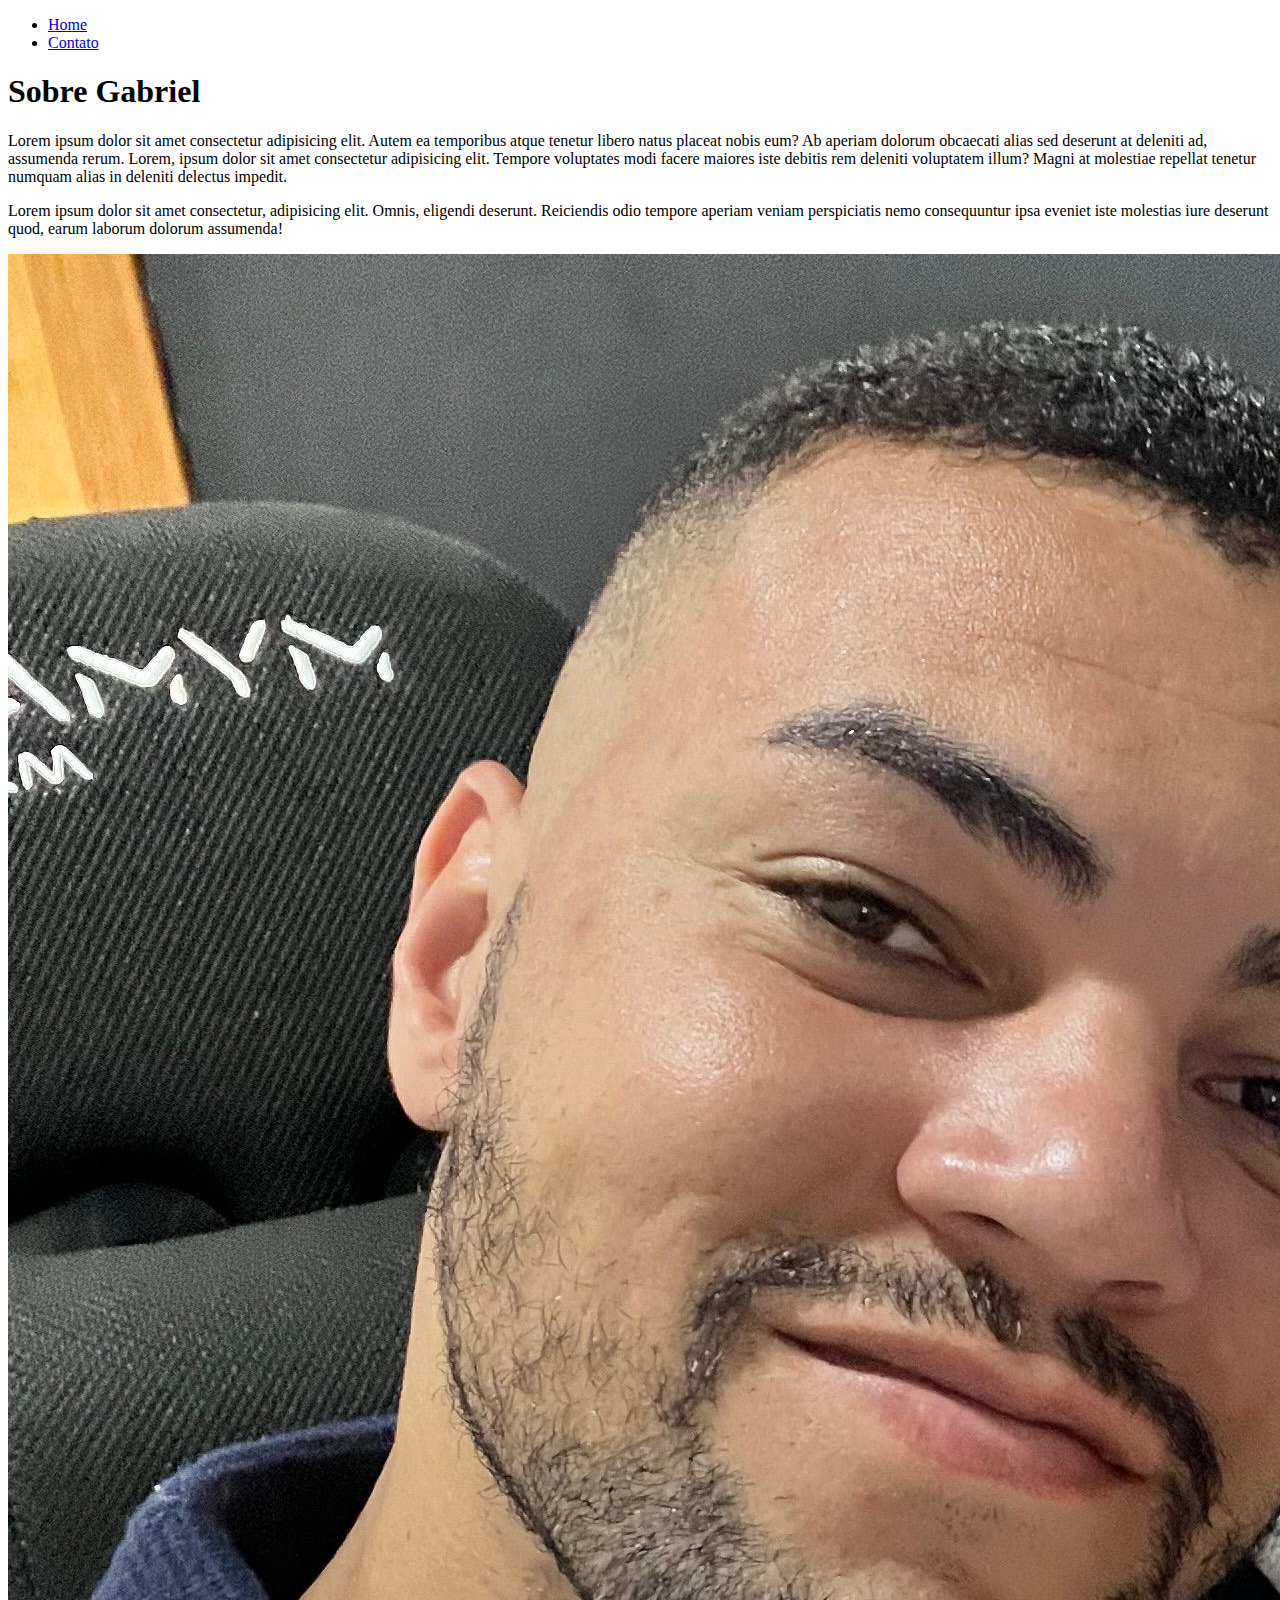
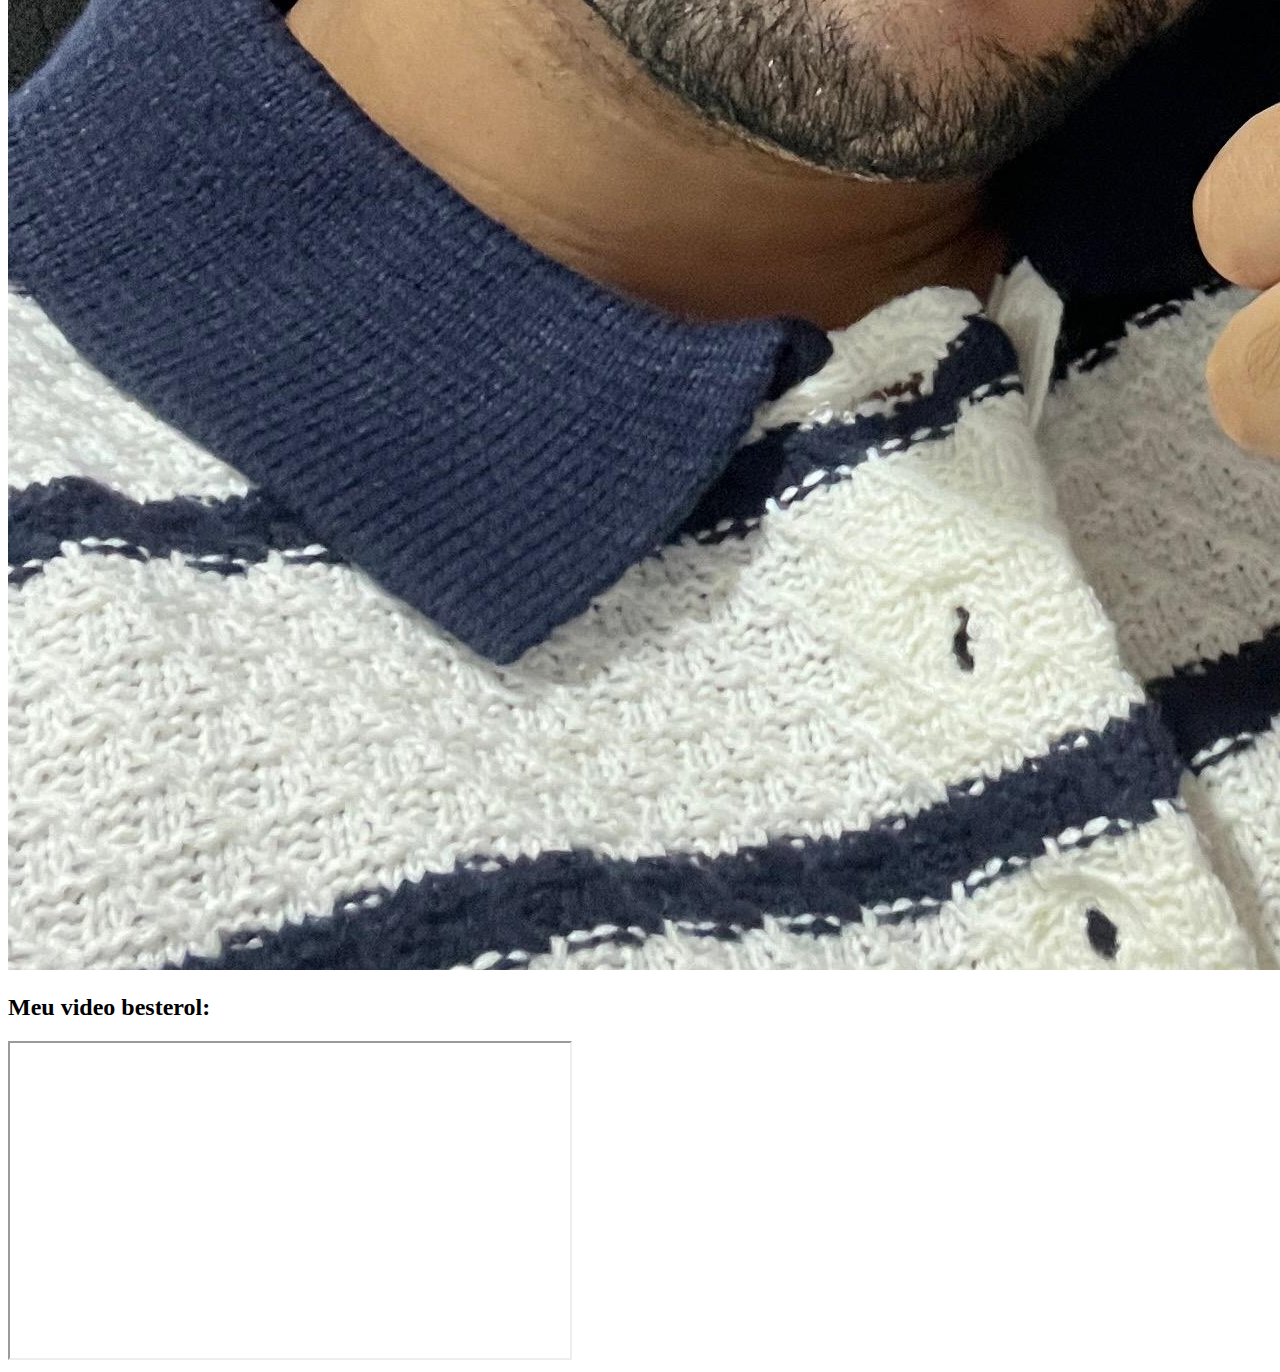
==== index.html @ e8a1b93c "Realizado a criação de duas páginas web" ====
<!DOCTYPE html>
<html lang="en">
<head>
    <meta charset="UTF-8">
    <meta name="viewport" content="width=device-width, initial-scale=1.0">
    <title>Document</title>
</head>
<body>
    <ul>
        <li>
            <a href ="index.html"> Home </a>
        </li>
        <li>
            <a href="Contato.html"> Contato </a>
        </li>
    </ul>

    <h1>Sobre Gabriel</h1>

    <p>Lorem ipsum dolor sit amet consectetur adipisicing elit. Autem ea temporibus atque tenetur libero natus placeat nobis eum? Ab aperiam dolorum obcaecati alias sed deserunt at deleniti ad, assumenda rerum. Lorem, ipsum dolor sit amet consectetur adipisicing elit. Tempore voluptates modi facere maiores iste debitis rem deleniti voluptatem illum? Magni at molestiae repellat tenetur numquam alias in deleniti delectus impedit.
    </p>

    <p>Lorem ipsum dolor sit amet consectetur, adipisicing elit. Omnis, eligendi deserunt. Reiciendis odio tempore aperiam veniam perspiciatis nemo consequuntur ipsa eveniet iste molestias iure deserunt quod, earum laborum dolorum assumenda!
    </p>

    <img src="assets/img/Imagem do WhatsApp de 2024-06-14 à(s) 11.28.41_30701b12.jpg" alt="Minha foto">

    <h2>Meu video besterol:</h2>

    <iframe width="560" height="315" src="https://www.youtube.com/embed/hmkbcs3M-zs?si=BIRqSIMZosov9iFp" title="YouTube video player" frameborder="3" allow="accelerometer; autoplay; clipboard-write; encrypted-media; gyroscope; picture-in-picture; web-share" referrerpolicy="strict-origin-when-cross-origin" allowfullscreen>
    </iframe>
</body>
</html>
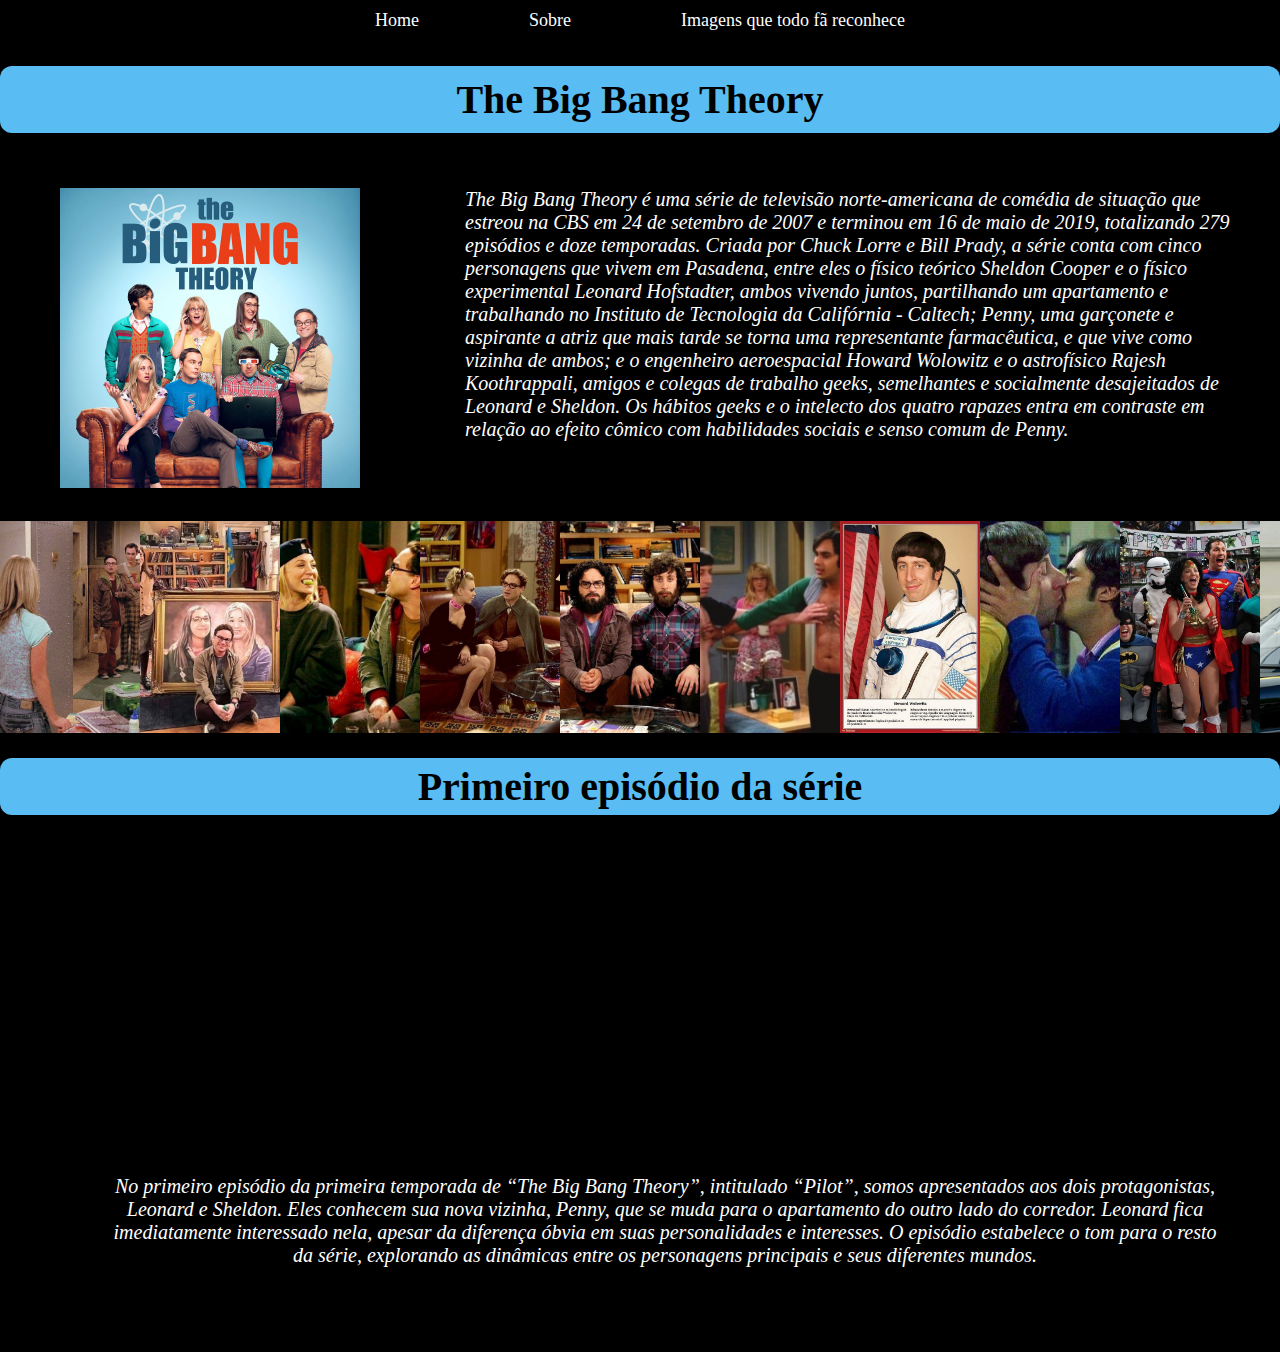
==== commit b0510373: "Merge pull request #1 from HellmatGa/html" ====
--- a/index.html
+++ b/index.html
@@ -4,30 +4,126 @@
     <meta charset="UTF-8">
     <meta name="viewport" content="width=device-width, initial-scale=1.0">
     <title>Document</title>
+    <link rel="stylesheet" href="./assets/style/style.css">
 </head>
-<body>
-    <ul>
-        <li>
-            <a href ="index.html"> Home </a>
-        </li>
-        <li>
-            <a href="Contato.html"> Contato </a>
-        </li>
-    </ul>
+<section>
+    <nav>
+        <ul>
+            <li>
+                <a href ="index.html"> Home </a>
+            </li>
+            <li>
+                <a href="Sobre.html"> Sobre </a>
+            </li>
+            <li>
+                <a href ="Fotos.html"> Imagens que todo fã reconhece </a>
+            </li>
+        </ul>
+    </nav>
+<main>
+        <h1> The Big Bang Theory </h1>
+</main>
+    <div class="primeiro_paragrafo_home"> 
+        <img class="img_home" src="assets/img/todos_sofa_abertura.jpg" alt="error">
+        <p> The Big Bang Theory é uma série de televisão norte-americana de comédia de situação que estreou na CBS em 24 de setembro de 2007 e terminou em 16 de maio de 2019, totalizando 279 episódios e doze temporadas. Criada por Chuck Lorre e Bill Prady, a série conta com cinco personagens que vivem em Pasadena, entre eles o físico teórico Sheldon Cooper e o físico experimental Leonard Hofstadter, 
+            ambos vivendo juntos, partilhando um apartamento e trabalhando no Instituto de Tecnologia da Califórnia - Caltech; 
+            Penny, uma garçonete e aspirante a atriz que mais tarde se torna uma representante farmacêutica, e que vive como vizinha de ambos; 
+            e o engenheiro aeroespacial Howard Wolowitz e o astrofísico Rajesh Koothrappali, amigos e colegas de trabalho geeks, 
+            semelhantes e socialmente desajeitados de Leonard e Sheldon. Os hábitos geeks e o intelecto dos quatro rapazes entra em contraste em relação ao efeito cômico com habilidades sociais
+            e senso comum de Penny.
+        </p>
+    </div>   
 
-    <h1>Sobre Gabriel</h1>
+    <div class="image-slider">
+        <img src="assets/img/primeiroep.jpg" alt="error">
+        <img src="assets/img/quadro-penny.jpg" alt="Descrição da imagem 1">
+        <img src="assets/img/Penny-Limao-leonard.jpg" alt="error">
+        <img src="assets/img/Penny-gatinho-fantasia-festa-leonard.jpg" alt="error">
+        <img src="assets/img/os-quatro-barbudos.jpg" alt="error">
+        <img src="assets/img/casal-howard-e-rajed.jpg" alt="error">
+        <img src="assets/img/astronalta-howard.jpg" alt="error">
+        <img src="assets/img/beijo-do-casal-howard.jpg" alt="error">
+        <img src="assets/img/ano_novo.jpg" alt="error">
+        <img src="assets/img/batmovel.jpg" alt="error">
+        <img src="assets/img/comic_con.jpg" alt="error">
+        <img src="assets/img/festa_da_bandeira2.jpg" alt="error">
+        <img src="assets/img/filha_howard.jpg" alt="error">
+        <img src="assets/img/isso_nao_aconteceu.jpg" alt="error">
+        <img src="assets/img/sheldon_advogado .jpg" alt="error">
+        <img src="assets/img/sheldon_maluco.jpg" alt="error">
+        <img src="assets/img/SheldonNaPiscina-Bolinha.jpg" alt="error">
+        <img src="assets/img/stephen_hawking.jpg" alt="error">
+        <img src="assets/img/treinando_peny.jpg" alt="error">
+        <img src="assets/img/troca-fantasia-bernadette.jpg" alt="error">
+        <img src="assets/img/primeiroep.jpg" alt="error">
+        <img src="assets/img/quadro-penny.jpg" alt="Descrição da imagem 1">
+        <img src="assets/img/Penny-Limao-leonard.jpg" alt="error">
+        <img src="assets/img/Penny-gatinho-fantasia-festa-leonard.jpg" alt="error">
+        <img src="assets/img/os-quatro-barbudos.jpg" alt="error">
+        <img src="assets/img/casal-howard-e-rajed.jpg" alt="error">
+        <img src="assets/img/astronalta-howard.jpg" alt="error">
+        <img src="assets/img/beijo-do-casal-howard.jpg" alt="error">
+        <img src="assets/img/ano_novo.jpg" alt="error">
+        <img src="assets/img/batmovel.jpg" alt="error">
+        <img src="assets/img/comic_con.jpg" alt="error">
+        <img src="assets/img/festa_da_bandeira2.jpg" alt="error">
+        <img src="assets/img/filha_howard.jpg" alt="error">
+        <img src="assets/img/isso_nao_aconteceu.jpg" alt="error">
+        <img src="assets/img/sheldon_advogado .jpg" alt="error">
+        <img src="assets/img/sheldon_maluco.jpg" alt="error">
+        <img src="assets/img/SheldonNaPiscina-Bolinha.jpg" alt="error">
+        <img src="assets/img/stephen_hawking.jpg" alt="error">
+        <img src="assets/img/treinando_peny.jpg" alt="error">
+        <img src="assets/img/troca-fantasia-bernadette.jpg" alt="error">
+        <img src="assets/img/primeiroep.jpg" alt="error">
+        <img src="assets/img/quadro-penny.jpg" alt="Descrição da imagem 1">
+        <img src="assets/img/Penny-Limao-leonard.jpg" alt="error">
+        <img src="assets/img/Penny-gatinho-fantasia-festa-leonard.jpg" alt="error">
+        <img src="assets/img/os-quatro-barbudos.jpg" alt="error">
+        <img src="assets/img/casal-howard-e-rajed.jpg" alt="error">
+        <img src="assets/img/astronalta-howard.jpg" alt="error">
+        <img src="assets/img/beijo-do-casal-howard.jpg" alt="error">
+        <img src="assets/img/ano_novo.jpg" alt="error">
+        <img src="assets/img/batmovel.jpg" alt="error">
+        <img src="assets/img/comic_con.jpg" alt="error">
+        <img src="assets/img/festa_da_bandeira2.jpg" alt="error">
+        <img src="assets/img/filha_howard.jpg" alt="error">
+        <img src="assets/img/isso_nao_aconteceu.jpg" alt="error">
+        <img src="assets/img/sheldon_advogado .jpg" alt="error">
+        <img src="assets/img/sheldon_maluco.jpg" alt="error">
+        <img src="assets/img/SheldonNaPiscina-Bolinha.jpg" alt="error">
+        <img src="assets/img/stephen_hawking.jpg" alt="error">
+        <img src="assets/img/treinando_peny.jpg" alt="error">
+        <img src="assets/img/troca-fantasia-bernadette.jpg" alt="error">
+    </div>
+    
+    <style>
+    .image-slider {
+        display: flex;
+        animation: slide 20s linear infinite;
+    }
+    
+    @keyframes slide {
+        100% { transform: translateX(-100%); }
+        100% { transform: translateX(-300%); }
+    }
 
-    <p>Lorem ipsum dolor sit amet consectetur adipisicing elit. Autem ea temporibus atque tenetur libero natus placeat nobis eum? Ab aperiam dolorum obcaecati alias sed deserunt at deleniti ad, assumenda rerum. Lorem, ipsum dolor sit amet consectetur adipisicing elit. Tempore voluptates modi facere maiores iste debitis rem deleniti voluptatem illum? Magni at molestiae repellat tenetur numquam alias in deleniti delectus impedit.
-    </p>
+    .image-slider img {
+        width: 140px; /* Altere para a largura desejada */
+        height: auto; /* Isso manterá a proporção da imagem */
+    }
+</style>
 
-    <p>Lorem ipsum dolor sit amet consectetur, adipisicing elit. Omnis, eligendi deserunt. Reiciendis odio tempore aperiam veniam perspiciatis nemo consequuntur ipsa eveniet iste molestias iure deserunt quod, earum laborum dolorum assumenda!
-    </p>
+    <div>
+        <h2> Primeiro episódio da série </h2>
+    </div>
 
-    <img src="assets/img/Imagem do WhatsApp de 2024-06-14 à(s) 11.28.41_30701b12.jpg" alt="Minha foto">
+    <div class="abertura_home">
+        <iframe width="560" height="315" src="https://www.youtube.com/embed/k9LgH30-FSw?si=vpcc6ht7OUX0uMmQ" title="YouTube video player" frameborder="0" allow="accelerometer; autoplay; clipboard-write; encrypted-media; gyroscope; picture-in-picture; web-share" referrerpolicy="strict-origin-when-cross-origin" allowfullscreen></iframe>
+        <p>No primeiro episódio da primeira temporada de “The Big Bang Theory”, intitulado “Pilot”, somos apresentados aos dois protagonistas, Leonard e Sheldon. Eles conhecem sua nova vizinha, Penny, que se muda para o apartamento do outro lado do corredor. Leonard fica imediatamente interessado nela, apesar da diferença óbvia em suas personalidades e interesses.
 
-    <h2>Meu video besterol:</h2>
-
-    <iframe width="560" height="315" src="https://www.youtube.com/embed/hmkbcs3M-zs?si=BIRqSIMZosov9iFp" title="YouTube video player" frameborder="3" allow="accelerometer; autoplay; clipboard-write; encrypted-media; gyroscope; picture-in-picture; web-share" referrerpolicy="strict-origin-when-cross-origin" allowfullscreen>
-    </iframe>
+            O episódio estabelece o tom para o resto da série, explorando as dinâmicas entre os personagens principais e seus diferentes mundos.
+        </p>
+    </div>
 </body>
 </html>--- a/assets/style/style.css
+++ b/assets/style/style.css
@@ -0,0 +1,168 @@
+body {
+    background-color: #000000;
+}
+
+* {
+    margin: 0;
+    padding: 0;
+    box-sizing: border-box;
+    text-decoration: none;
+}
+
+nav {
+    position: -webkit-sticky;
+    position: sticky;
+    top: 0;
+    padding: 5px;
+    background-color: #000000;
+}
+
+ul {
+    list-style: none;
+    display: flex;
+    gap: 100px;
+    justify-content: center;
+}
+
+a {
+    border-radius: 12px;
+    padding: 5px;
+    display: flex;
+    color: #fefefe;
+    font-size: 18px;
+}
+
+h1 {
+    border-radius: 12px;
+    padding: 10px;
+    background-color: #59bdf3;
+    font-size: 40px;
+    text-align: center;
+    margin-top: 25px;
+    margin-bottom: 30px;
+}
+
+.primeiro_paragrafo_home {
+    padding: auto;
+    display: flex;
+
+}
+
+.primeiro_paragrafo_home img {
+    justify-content: center;
+    height: 300px;
+    width: auto;
+    margin-top: 25px;
+    margin-left: 60px;
+}
+
+.primeiro_paragrafo_home p {
+    justify-content: center;
+    margin-top: 20px;
+    margin-right: 30px;
+}
+
+h2 {
+    border-radius: 12px;
+    padding: 5px;
+    background-color: #59bdf3;
+    font-size: 40px;
+    text-align: center;
+    margin-top: 25px;
+}
+
+.abertura_home {
+    border-radius: 12px;
+    padding: 5px;
+    font-size: 40px;
+    text-align: center;
+}
+
+a {
+    text-decoration: none;
+
+}
+
+p {
+    margin: 25px 50px 75px 100px;
+    border-radius: 12px;
+    padding: 5px;
+    font-size: 20px;
+    color: #ffffff;
+    font-style: italic;
+    font-family: verdana;
+}
+
+.sobre_h1 {
+    border-radius: 12px;
+    padding: 10px;
+    color: #fdfcfc;
+    background-color:  #90b494;
+    font-size: 40px;
+    text-align: center;
+    margin-top: 25px;
+    margin-bottom: 30px;
+}
+
+.sobre_localiza {
+    padding: auto;
+    display: flex;
+    margin: 25px 50px 5px 100px;
+    border-radius: 12px;
+    padding: 5px;
+    font-size: 20px;
+    color: #fdfcfc;
+    font-style: italic;
+    font-family: verdana;
+}
+
+h3 {
+    margin: 70px 70px 0px 0px;
+    border-radius: 12px;
+    color: #ffffff;
+    font-size: 15px;
+    font-family: Arial;
+}
+
+.paragrafo_mapa {
+    margin: 0px 70px 20px 0px;
+    padding: 5px;
+    color: #ffffff;
+    font-size: 15px;
+    font-style: italic;
+    font-family:Arial, Helvetica, sans-serif;
+
+}
+
+.paragrafos_sobre {
+    justify-content: center;
+    height: 300px;
+    width: auto;
+    margin-top: 25px;
+    margin-left: 60px;
+    background-color: #07a3f7;
+    margin: 25px 60px 25px 40px;
+    border-radius: 12px;
+    padding: 5px;
+    font-size: 20px;
+    color: #ffffff;
+    font-style: italic;
+    font-family: verdana;
+}
+
+.image-slider img {
+    width: 1500px; /* largura fixa */
+    height: 160px; /* altura fixa */
+    object-fit: cover; /* cobre o espaço disponível sem distorcer a imagem */
+}
+
+.classicos_h1 {
+    border-radius: 12px;
+    padding: 10px;
+    background-color:  #f78707;;
+    font-size: 40px;
+    text-align: center;
+    margin-top: 25px;
+    margin-bottom: 30px;
+}
+
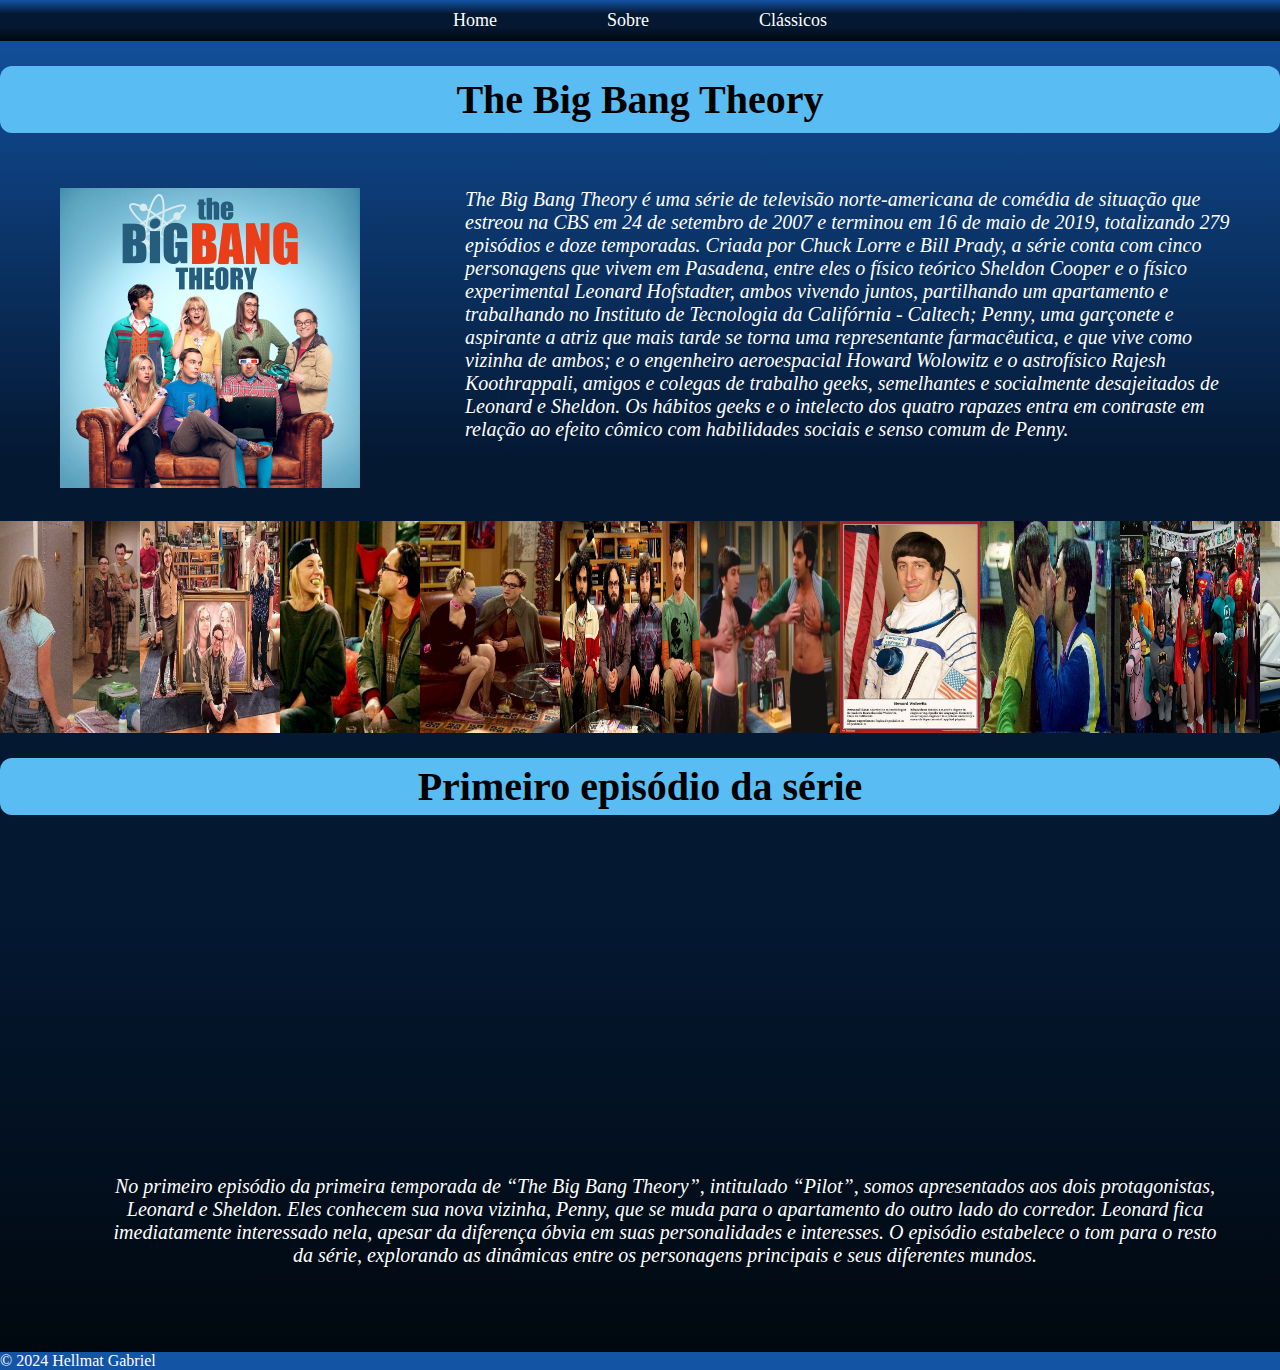
==== commit cccf5ef6: "Criada estilização de três classes utilizando css" ====
--- a/index.html
+++ b/index.html
@@ -6,7 +6,7 @@
     <title>Document</title>
     <link rel="stylesheet" href="./assets/style/style.css">
 </head>
-<section>
+<header>
     <nav>
         <ul>
             <li>
@@ -16,13 +16,15 @@
                 <a href="Sobre.html"> Sobre </a>
             </li>
             <li>
-                <a href ="Fotos.html"> Imagens que todo fã reconhece </a>
+                <a href ="Classicos.html"> Clássicos </a>
             </li>
         </ul>
     </nav>
+</header>    
 <main>
+    <section class="sobre_descricao">
         <h1> The Big Bang Theory </h1>
-</main>
+
     <div class="primeiro_paragrafo_home"> 
         <img class="img_home" src="assets/img/todos_sofa_abertura.jpg" alt="error">
         <p> The Big Bang Theory é uma série de televisão norte-americana de comédia de situação que estreou na CBS em 24 de setembro de 2007 e terminou em 16 de maio de 2019, totalizando 279 episódios e doze temporadas. Criada por Chuck Lorre e Bill Prady, a série conta com cinco personagens que vivem em Pasadena, entre eles o físico teórico Sheldon Cooper e o físico experimental Leonard Hofstadter, 
@@ -32,8 +34,10 @@
             semelhantes e socialmente desajeitados de Leonard e Sheldon. Os hábitos geeks e o intelecto dos quatro rapazes entra em contraste em relação ao efeito cômico com habilidades sociais
             e senso comum de Penny.
         </p>
-    </div>   
+    </div> 
+    </section>  
 
+    <div class="carousel-container">
     <div class="image-slider">
         <img src="assets/img/primeiroep.jpg" alt="error">
         <img src="assets/img/quadro-penny.jpg" alt="Descrição da imagem 1">
@@ -96,27 +100,10 @@
         <img src="assets/img/treinando_peny.jpg" alt="error">
         <img src="assets/img/troca-fantasia-bernadette.jpg" alt="error">
     </div>
-    
-    <style>
-    .image-slider {
-        display: flex;
-        animation: slide 20s linear infinite;
-    }
-    
-    @keyframes slide {
-        100% { transform: translateX(-100%); }
-        100% { transform: translateX(-300%); }
-    }
+    </div>
 
-    .image-slider img {
-        width: 140px; /* Altere para a largura desejada */
-        height: auto; /* Isso manterá a proporção da imagem */
-    }
-</style>
-
-    <div>
+    <section class="descricao_primeiroep">
         <h2> Primeiro episódio da série </h2>
-    </div>
 
     <div class="abertura_home">
         <iframe width="560" height="315" src="https://www.youtube.com/embed/k9LgH30-FSw?si=vpcc6ht7OUX0uMmQ" title="YouTube video player" frameborder="0" allow="accelerometer; autoplay; clipboard-write; encrypted-media; gyroscope; picture-in-picture; web-share" referrerpolicy="strict-origin-when-cross-origin" allowfullscreen></iframe>
@@ -125,5 +112,33 @@
             O episódio estabelece o tom para o resto da série, explorando as dinâmicas entre os personagens principais e seus diferentes mundos.
         </p>
     </div>
+    </section>
+</main>
+
+<footer>
+    <div id="footer_items">
+        <span id="copyright">
+            &copy 2024 Hellmat Gabriel
+        </span>
+    </div>
+</footer>
+
+    <style>
+    .image-slider {
+        display: flex;
+        animation: slide 20s linear infinite;
+    }
+    
+    @keyframes slide {
+        0% { transform: translateX(0); }
+        100% { transform: translateX(-200%); }
+    }
+
+    .image-slider img {
+        width: 140px; /* Altera para a largura desejada */
+        height: auto; /* Manter a proporção da imagem */
+    }
+</style>
+
 </body>
 </html>--- a/assets/style/style.css
+++ b/assets/style/style.css
@@ -1,5 +1,6 @@
 body {
-    background-color: #000000;
+    max-width: 100vw;
+    background: linear-gradient(#1354A5 0%, #041832 33.33%, #041832 66.67%, #01080E 100%);
 }
 
 * {
@@ -10,11 +11,15 @@
 }
 
 nav {
+    padding: 5px;
+    background: linear-gradient(#1354A5 0%, #041832 33.33%, #041832 66.67%, #01080E 100%);
+}
+
+header {
+    z-index: 1;
+    position: sticky;
     position: -webkit-sticky;
-    position: sticky;
     top: 0;
-    padding: 5px;
-    background-color: #000000;
 }
 
 ul {
@@ -96,8 +101,8 @@
 .sobre_h1 {
     border-radius: 12px;
     padding: 10px;
-    color: #fdfcfc;
-    background-color:  #90b494;
+    color: #000000;
+    background-color: #59bdf3;
     font-size: 40px;
     text-align: center;
     margin-top: 25px;
@@ -107,6 +112,7 @@
 .sobre_localiza {
     padding: auto;
     display: flex;
+    align-items: center;
     margin: 25px 50px 5px 100px;
     border-radius: 12px;
     padding: 5px;
@@ -117,7 +123,7 @@
 }
 
 h3 {
-    margin: 70px 70px 0px 0px;
+    margin: 0px 70px 0px 0px;
     border-radius: 12px;
     color: #ffffff;
     font-size: 15px;
@@ -132,6 +138,10 @@
     font-style: italic;
     font-family:Arial, Helvetica, sans-serif;
 
+}
+
+form {
+    color: #fdfcfc;
 }
 
 .paragrafos_sobre {
@@ -151,18 +161,30 @@
 }
 
 .image-slider img {
-    width: 1500px; /* largura fixa */
-    height: 160px; /* altura fixa */
-    object-fit: cover; /* cobre o espaço disponível sem distorcer a imagem */
+    width: 100%; /* Ajuste a largura da imagem para caber no contêiner */
+    flex-shrink: 0; /* Evita que as imagens encolham */
+}
+
+.carousel-container {
+    width: 100%; /* ou uma largura fixa, por exemplo, 800px */
+    overflow: hidden; /* Oculta o excesso de conteúdo */
+    position: relative; /* Necessário para o posicionamento sticky funcionar corretamente */
 }
 
 .classicos_h1 {
     border-radius: 12px;
     padding: 10px;
-    background-color:  #f78707;;
+    background-color: #59bdf3;
     font-size: 40px;
     text-align: center;
     margin-top: 25px;
     margin-bottom: 30px;
 }
 
+footer {
+    color: #fdfcfc;
+    padding: auto;
+    background-color: #1354A5;
+    
+
+}
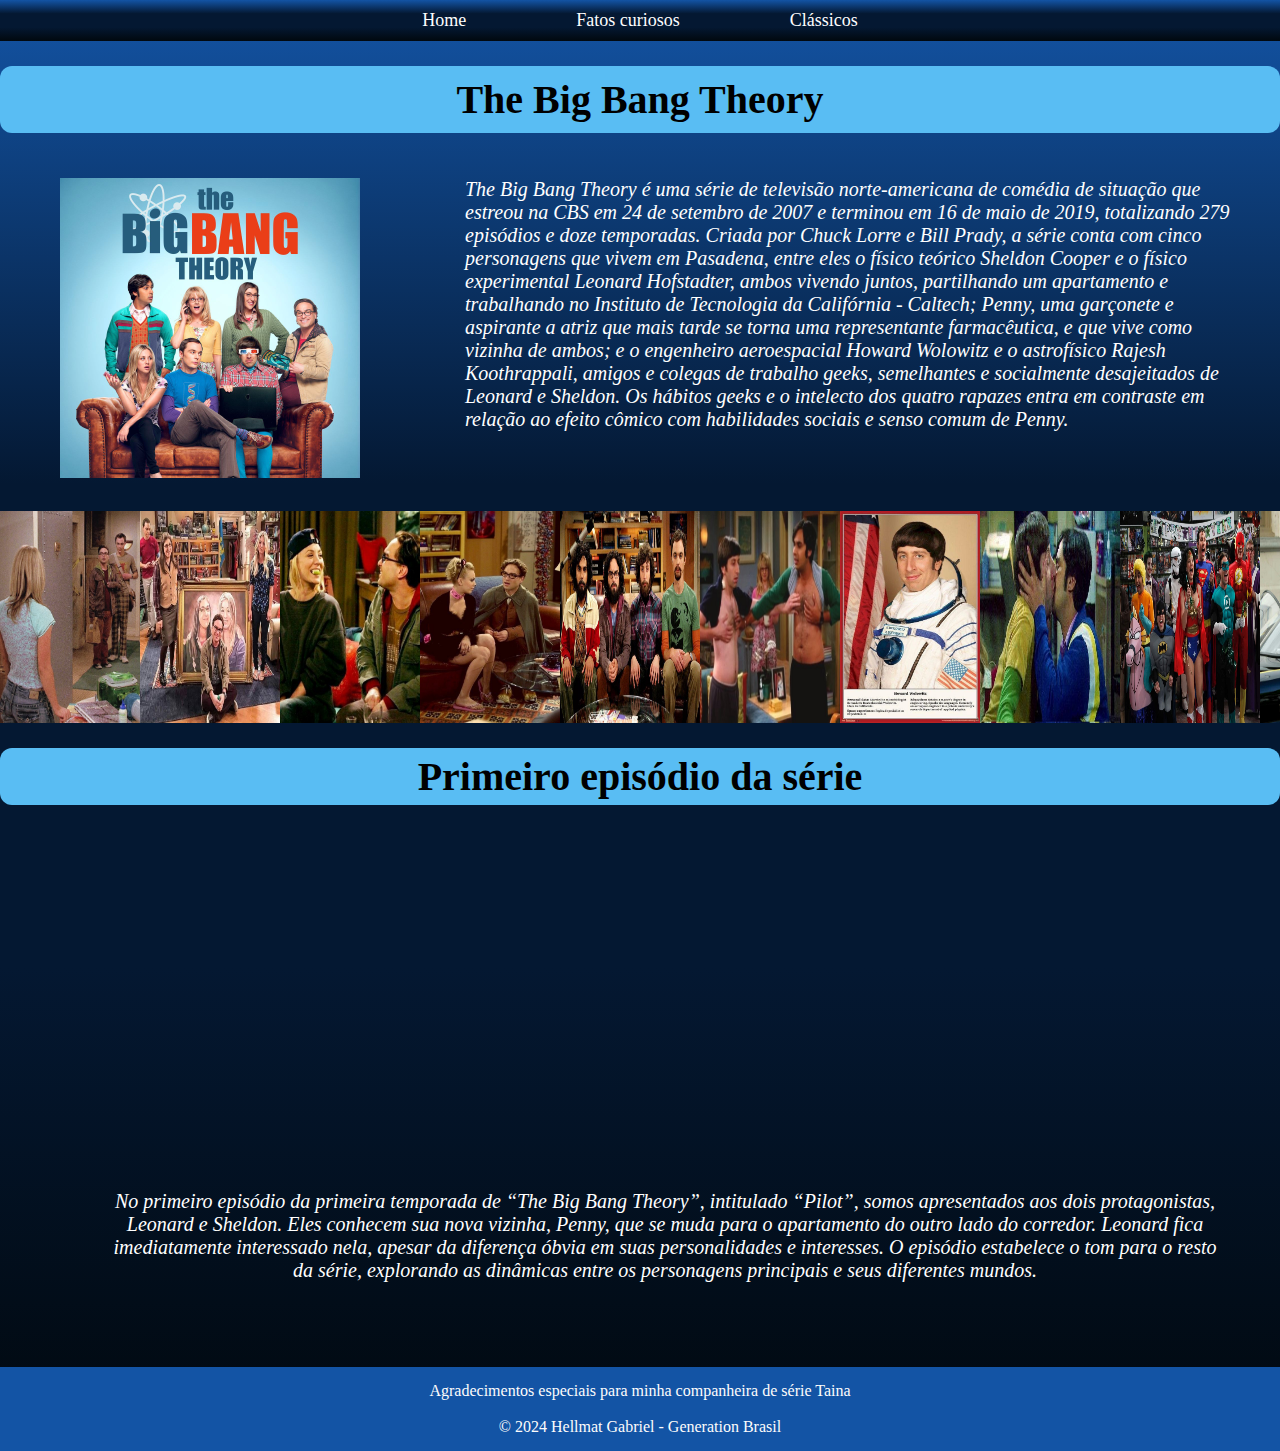
==== commit a2293014: "Finalizada página web" ====
--- a/index.html
+++ b/index.html
@@ -13,7 +13,7 @@
                 <a href ="index.html"> Home </a>
             </li>
             <li>
-                <a href="Sobre.html"> Sobre </a>
+                <a href="Sobre.html"> Fatos curiosos </a>
             </li>
             <li>
                 <a href ="Classicos.html"> Clássicos </a>
@@ -37,7 +37,7 @@
     </div> 
     </section>  
 
-    <div class="carousel-container">
+    <div class="carossel-container">
     <div class="image-slider">
         <img src="assets/img/primeiroep.jpg" alt="error">
         <img src="assets/img/quadro-penny.jpg" alt="Descrição da imagem 1">
@@ -117,8 +117,11 @@
 
 <footer>
     <div id="footer_items">
-        <span id="copyright">
-            &copy 2024 Hellmat Gabriel
+        <span id="copyright"> 
+            Agradecimentos especiais para minha companheira de série Taina 
+            <br>
+            <br>
+            &copy 2024 Hellmat Gabriel - Generation Brasil
         </span>
     </div>
 </footer>
--- a/assets/style/style.css
+++ b/assets/style/style.css
@@ -44,7 +44,7 @@
     font-size: 40px;
     text-align: center;
     margin-top: 25px;
-    margin-bottom: 30px;
+    margin-bottom: 20px;
 }
 
 .primeiro_paragrafo_home {
@@ -74,6 +74,7 @@
     font-size: 40px;
     text-align: center;
     margin-top: 25px;
+    margin-bottom: 25px;
 }
 
 .abertura_home {
@@ -81,6 +82,7 @@
     padding: 5px;
     font-size: 40px;
     text-align: center;
+    border-bottom: 30px;
 }
 
 a {
@@ -131,17 +133,34 @@
 }
 
 .paragrafo_mapa {
-    margin: 0px 70px 20px 0px;
+    margin: 0px 70px 30px 0px;
     padding: 5px;
     color: #ffffff;
     font-size: 15px;
     font-style: italic;
     font-family:Arial, Helvetica, sans-serif;
 
+}
+
+.img_curiosidades {
+    margin: 25px 50px 5px 100px;
+    padding: 5px; 
+    display: flex; 
+}
+
+.img_curiosidades img {
+    width: 360px;
+    height: auto;
+}
+
+#curiosidade2 {
+    flex-direction: row-reverse;
+    margin: 25px 100px 5px 50px;
 }
 
 form {
     color: #fdfcfc;
+    margin-bottom: 30px;
 }
 
 .paragrafos_sobre {
@@ -165,26 +184,17 @@
     flex-shrink: 0; /* Evita que as imagens encolham */
 }
 
-.carousel-container {
+.carrossel-container {
     width: 100%; /* ou uma largura fixa, por exemplo, 800px */
     overflow: hidden; /* Oculta o excesso de conteúdo */
     position: relative; /* Necessário para o posicionamento sticky funcionar corretamente */
-}
-
-.classicos_h1 {
-    border-radius: 12px;
-    padding: 10px;
-    background-color: #59bdf3;
-    font-size: 40px;
-    text-align: center;
-    margin-top: 25px;
-    margin-bottom: 30px;
 }
 
 footer {
     color: #fdfcfc;
     padding: auto;
     background-color: #1354A5;
-    
-
-}
+    padding: 15px;
+    text-align: center;
+    margin-bottom: 0px;
+}
